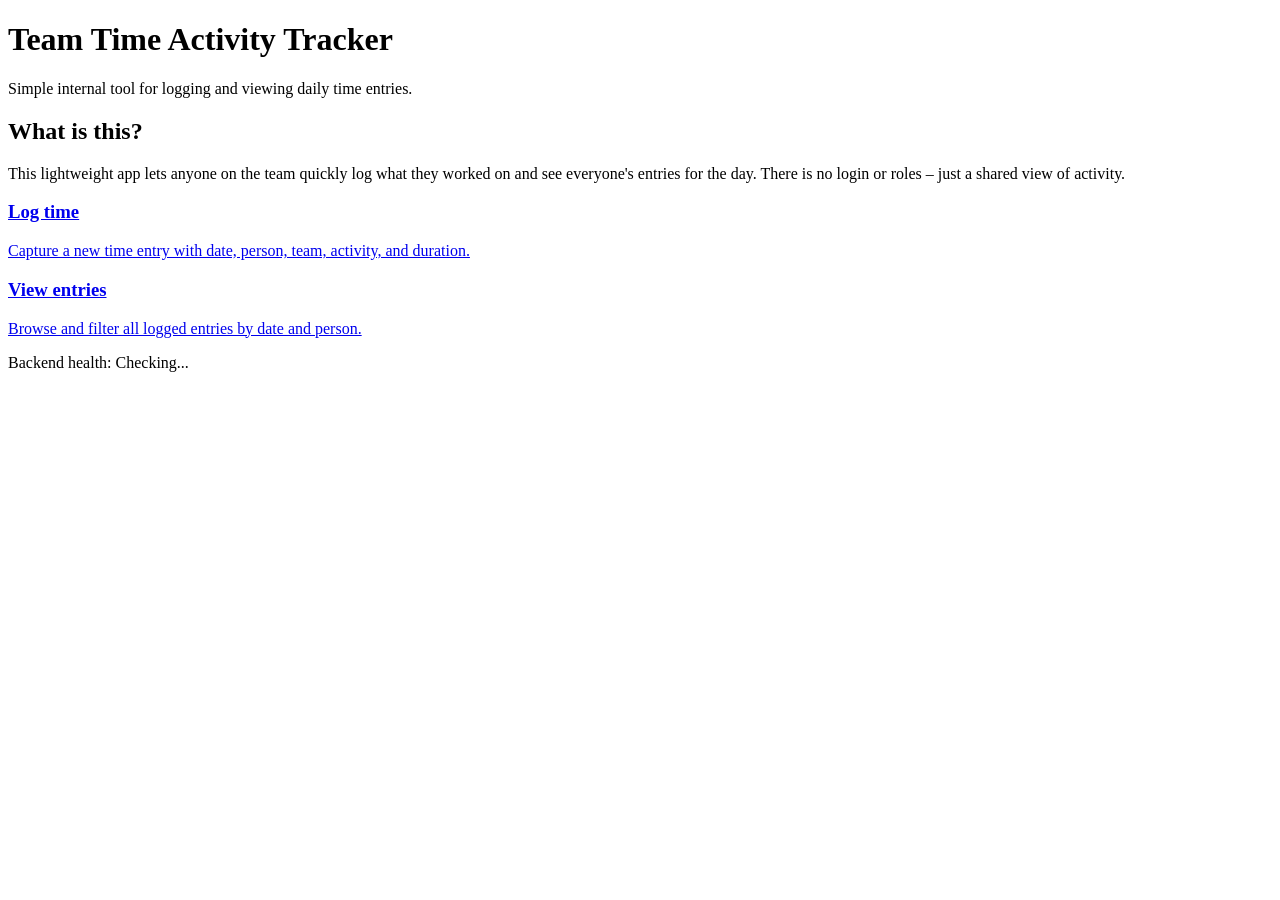
==== frontend/index.html @ bcbfcc89 "Add HTML/CSS/JS frontend for time tracker MVP" ====
<!DOCTYPE html>
<html lang="en">
<head>
  <meta charset="UTF-8" />
  <meta name="viewport" content="width=device-width, initial-scale=1.0" />
  <title>Team Time Activity Tracker</title>
  <link rel="stylesheet" href="/css/styles.css" />
</head>
<body>
  <header class="site-header">
    <div class="container">
      <h1>Team Time Activity Tracker</h1>
      <p class="tagline">Simple internal tool for logging and viewing daily time entries.</p>
    </div>
  </header>

  <main class="container">
    <section class="card">
      <h2>What is this?</h2>
      <p>
        This lightweight app lets anyone on the team quickly log what they worked on
        and see everyone&apos;s entries for the day. There is no login or roles – just
        a shared view of activity.
      </p>
    </section>

    <section class="grid grid-2">
      <a class="nav-card" href="/log.html">
        <h3>Log time</h3>
        <p>Capture a new time entry with date, person, team, activity, and duration.</p>
      </a>
      <a class="nav-card" href="/list.html">
        <h3>View entries</h3>
        <p>Browse and filter all logged entries by date and person.</p>
      </a>
    </section>
  </main>

  <footer class="site-footer">
    <div class="container">
      <p>Backend health: <span id="health-status" class="status-pill status-pill--unknown">Checking...</span></p>
    </div>
  </footer>

  <script src="/js/config.js"></script>
  <script src="/js/index.js"></script>
</body>
</html>
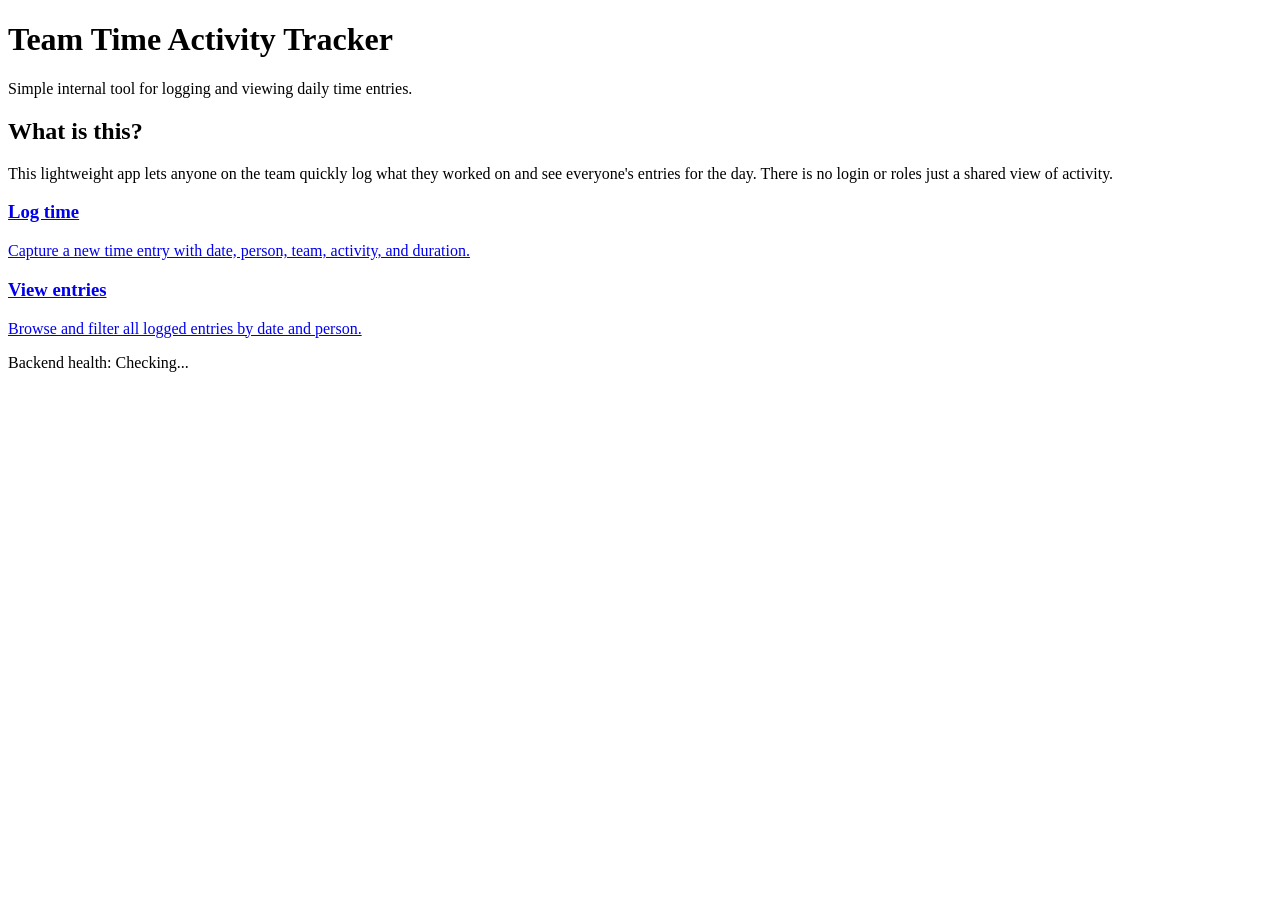
==== commit 787b7df0: "Fix nginx port and wire API base URL for production" ====
--- a/frontend/index.html
+++ b/frontend/index.html
@@ -19,8 +19,8 @@
       <h2>What is this?</h2>
       <p>
         This lightweight app lets anyone on the team quickly log what they worked on
-        and see everyone&apos;s entries for the day. There is no login or roles – just
-        a shared view of activity.
+        and see everyone's entries for the day. There is no login or roles 
+        just a shared view of activity.
       </p>
     </section>
 
@@ -42,6 +42,9 @@
     </div>
   </footer>
 
+  <script>
+    window.API_BASE_URL = window.API_BASE_URL || "https://backend-production-fd671.up.railway.app";
+  </script>
   <script src="/js/config.js"></script>
   <script src="/js/index.js"></script>
 </body>
